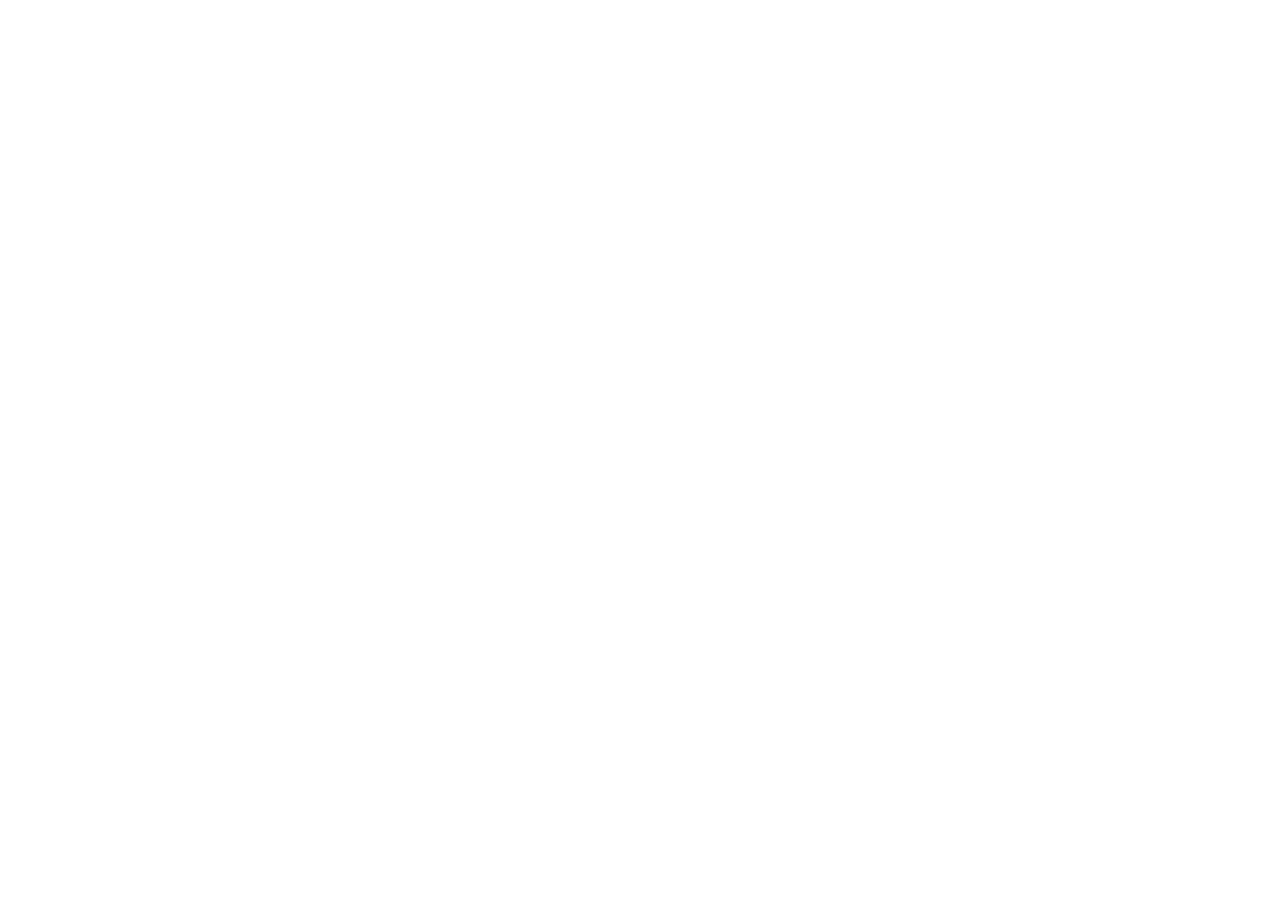
==== index.html @ 55a5a73b "initial files" ====
<!doctype html>

<html lang="en">
    <head>
        <meta charset="utf-8">

        <title>Nodestone Labs</title>
        <meta name="description" content="Nodestone bits and pieces">
        <meta name="author" content="Graeme Sutherland">

        <link rel="stylesheet" href="css/styles.css?v=1.0">

        <!--[if lt IE 9]>
        <script src="http://html5shiv.googlecode.com/svn/trunk/html5.js"></script>
        <![endif]-->
    </head>

    <body>
        <script src="js/scripts.js"></script>
    </body>
</html>
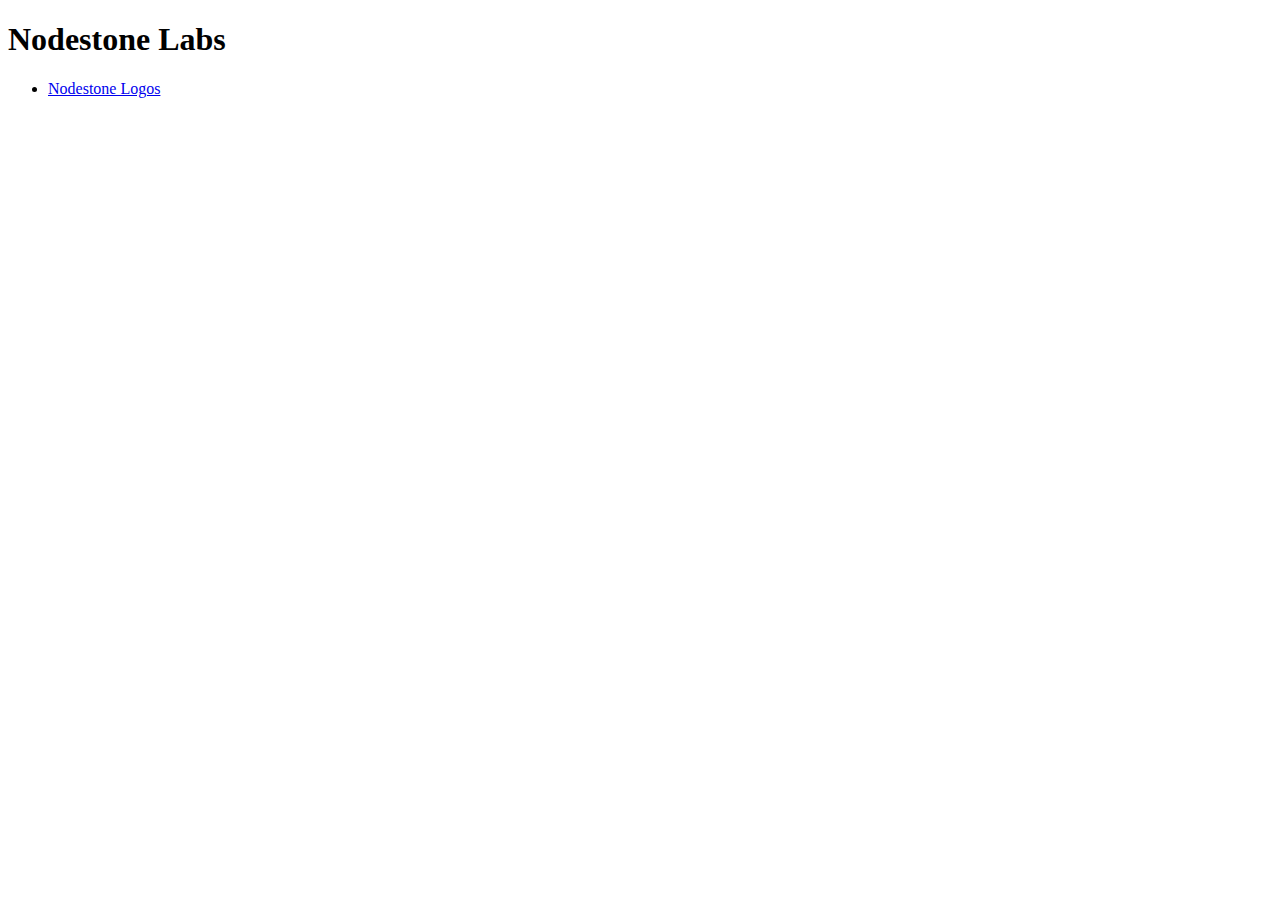
==== commit 5e84f690: "add links from home" ====
--- a/index.html
+++ b/index.html
@@ -16,6 +16,10 @@
     </head>
 
     <body>
+        <h1>Nodestone Labs</h1>
+        <ul>
+            <li><a href="/logos/index.html">Nodestone Logos</a></li>
+        </ul>
         <script src="js/scripts.js"></script>
     </body>
 </html>
